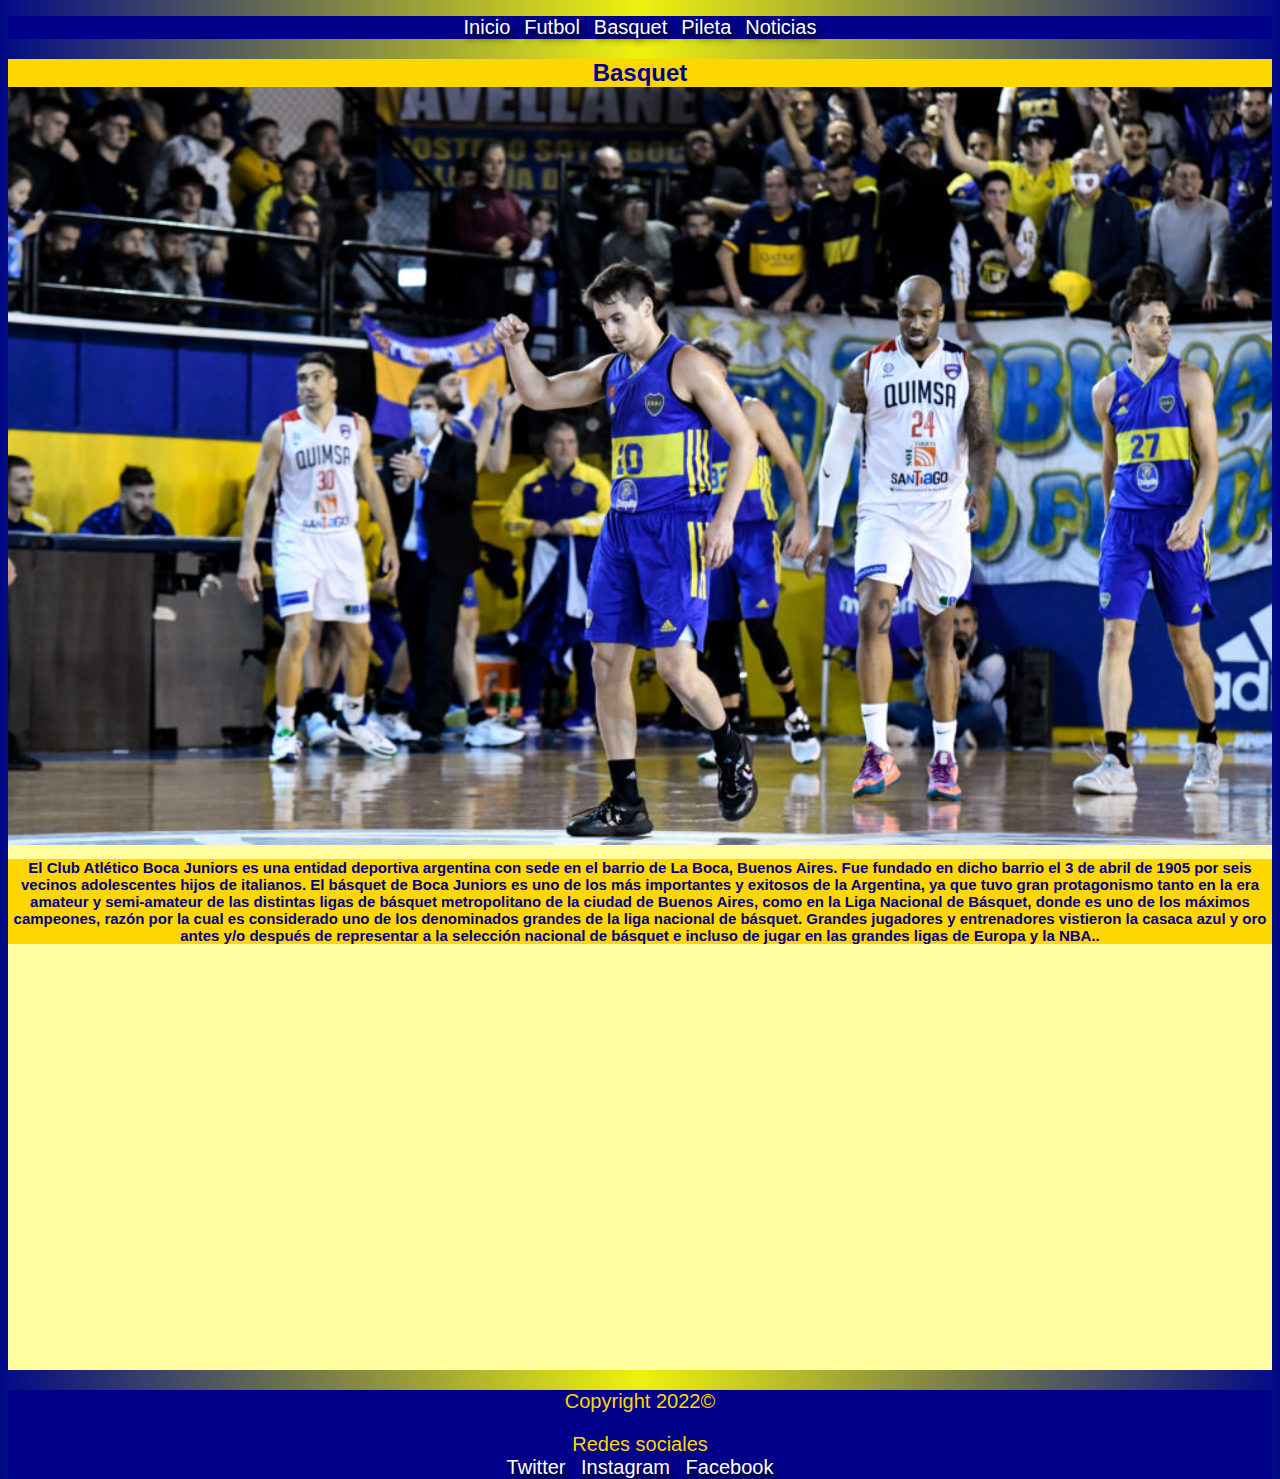
==== paginas/basquet.html @ cb9a1824 "carga inicial" ====
<!DOCTYPE html>
<html lang="en">
<head>
    <meta charset="UTF-8">
    <meta http-equiv="X-UA-Compatible" content="IE=edge">
    <meta name="viewport" content="width=device-width, initial-scale=1.0">
    <title>Basquet</title>
    <link rel="shortcut icon" href="/img/Logo.png">
    <!-- AOS  -->
<link href="https://unpkg.com/aos@2.3.1/dist/aos.css" rel="stylesheet">
 <!-- CSS only -->
 <link href="https://cdn.jsdelivr.net/npm/bootstrap@5.2.2/dist/css/bootstrap.min.css" rel="stylesheet" integrity="sha384-Zenh87qX5JnK2Jl0vWa8Ck2rdkQ2Bzep5IDxbcnCeuOxjzrPF/et3URy9Bv1WTRi" crossorigin="anonymous">

<!-- MI CSS -->
    <link rel="stylesheet" href="/CSS/style.css">
    
</head>
<body class="container">
<header>
        <nav>
            <ul>
                <a href="../index.html">Inicio</a>
                <a href="futbol.html">Futbol</a>
                <a href="basquet.html">Basquet</a>
                <a href="pileta.html">Pileta</a>
                <a href="noticias.html">Noticias</a>
            </ul>
        </nav>
    </header>
 
<main>
<h2>Basquet</h2>
<img class="img-fluid imagenBasquet" src="/img/BocaBasquet.jpg" alt="equipo de basquet">

    <!-- SISTEMA DE GRILLAS  -->
    <div class="row">

        <DIV class="col-xl-12 col-md-12 col-sm-12">
           <p class="nuevoparrafoImagenbasquet"> El Club Atlético Boca Juniors es una entidad deportiva argentina con sede en el barrio de La Boca, Buenos Aires. Fue fundado en dicho barrio el 3 de abril de 1905 por seis vecinos adolescentes hijos de italianos. El básquet de Boca Juniors es uno de los más importantes y exitosos de la Argentina, ya que tuvo gran protagonismo tanto en la era amateur y semi-amateur de las distintas ligas de básquet metropolitano de la ciudad de Buenos Aires, como en la Liga Nacional de Básquet, donde es uno de los máximos campeones, razón por la cual es considerado uno de los denominados grandes de la liga nacional de básquet.
                Grandes jugadores y entrenadores vistieron la casaca azul y oro antes y/o después de representar a la selección nacional de básquet e incluso de jugar en las grandes ligas de Europa y la NBA..</p>
        </DIV>
    
        <div class="row">
        <DIV data-aos="fade-down-right"class="col-xl-6 col-md-6 col-sm-12">
            <h3 class="nuevoEstilosub">Resumen Ultimo Partido</h3>
            <P class="nuevoCuadro">
               <br> No fue el mejor arranque para el Griego, cayó ante Boca en su estadio por 95 a 84. Justin Satchell fue el goleador del partido con 21 unidades. Mientras que en la visita Andy Ogide fue quien más aportó con 18 tantos.  

                El primer cuarto arrancó con un Boca más dominante, pero hacia la mitad del mismo Atenas se acomodó, pasaron los nervios del inicio y con intensidad en ambos aros se quedó con el período por 28 a 18. Para el segundo parcial, Boca sintió el golpe y reaccionó. Los dirigidos por Gonzalo García ajustaron la defensa y se pusieron en juego nuevamente. La primera mitad terminó 43 a 42 para el griego. <br><br></P> 
            
        </DIV>
    
        <DIV data-aos="fade-down-left" class="col-xl-6 col-md-6 col-sm-12">
            <h3 class="nuevoEstilosub"> Proximo Partido</h3>
        <p class="nuevoCuadrodosbasquet"><br> Boca Vs San Lorenzo <br><br>
            Sabado 15/10/2022 20:00hs
            <br><br><br>
    
        </p>
        </DIV>
    </div>
    
       
    </div>

</main>

    <footer>
        <p>Copyright 2022©</p>
        <p>Redes sociales</p>
        <a href="https://twitter.com/BocaJrsOficial?ref_src=twsrc%5Egoogle%7Ctwcamp%5Eserp%7Ctwgr%5Eauthor" target="_blank">Twitter</a>
        <a href="https://www.instagram.com/bocajrsoficial/?hl=es" target="_blank">Instagram</a>
        <a href="https://www.facebook.com/BocaJuniors/" target="_blank">Facebook</a>
    </footer>
    <!-- JavaScript Bundle with Popper -->
<script src="https://cdn.jsdelivr.net/npm/bootstrap@5.2.2/dist/js/bootstrap.bundle.min.js" integrity="sha384-OERcA2EqjJCMA+/3y+gxIOqMEjwtxJY7qPCqsdltbNJuaOe923+mo//f6V8Qbsw3" 
crossorigin="anonymous"></script>

<!-- AOS  -->
<script src="https://unpkg.com/aos@2.3.1/dist/aos.js"></script>
<script>
    AOS.init();
  </script>
</body>
</html>
---- CSS/style.css ----
/* header */
/* BARRA NAV */
    ul {
        list-style-type: none;
      }
      
      li {
        background-color: darkblue;
        display: inline;
        margin: 10px;
        }

        header {
            background-color: darkblue;
            text-align: center;
        }
         nav {
            background-color: darkblue; }
            
      

    
a { 
    text-decoration: none;
    font-family:Verdana, Geneva, Tahoma, sans-serif;
    color: white;
    text-shadow: 2px 5px 7px rgb(0, 0, 0);
    margin:5px;
    font-size: 20px;}

    /* TITULO */

h1 {
    font-family: Verdana, Geneva, Tahoma, sans-serif;
    color: gold;
}

/*INICIO*/
/* body */
.video {
    margin: auto;
    margin-top: 100px;
}

body {
    background: linear-gradient(to right, #010a86,#eef10d,#010a86);
    padding: auto;
}

body main {
    background-color: rgb(255, 253, 157);
}



main iframe {
    margin-left: auto;
    margin-right: auto;
    display: block;
    width: 500px;
    margin-top: 10px;
    margin-bottom: 20px;

}

/* NUEVO FORMULARIO */
@import url('https://fonts.googleapis.com/css2?family=Roboto:wght@300&display=swap');
*{
    margin-bottom: 0px;
    padding: 0;
    box-sizing: border-box;
}
.contenedor{
    background-color: #1d32ec;
    width: 400px;
    padding: 30px;
    margin: auto;
    margin-top: 100px;
    border-radius: 4px;
    font-family: 'Roboto', sans-serif;
    font-weight: bold;
    color: rgb(250, 253, 32);
    box-shadow: 7px 13px 37px #000;
    margin-bottom: 20px;
    
}

.contenedor h4{
    font-size: 24px;
    margin-top: 15px;
    margin-bottom: 10px;
    text-align: center;
    text-transform: uppercase;
}

.control{
    width: 100%;
    background-color: #f3f02b;
    padding: 10px;
    border-radius: 4px;
    margin-bottom: 20px;
    border: 1px solid #1f53c5;
    font-family: 'Roboto', sans-serif;
    font-size: 18px;
}

.botonForm{
    width: 100%;
    height: 45px;
    margin-top: 15px;
    border-radius: 4px;
    border:none;
    color: white;
    text-transform: uppercase;
    background: linear-gradient(to left top, #005aa7,#fffde4);
    font-size: 20px;
}

.botonForm:hover{
    cursor:pointer;
    transform: translateY(-3px);
    transition: all cubic-bezier(0.215, 0.610, 0.355, 1) .5s;
}

.botonForm:active{
    transform:translateY(3px);
}

.control:focus{
    height: 60px;
}


/* FOOTER */

footer {
    background-color: darkblue;
    text-align: center;
    color: gold;
    font-size: 20px;
    font-family: Verdana, Geneva, Tahoma, sans-serif;
}

/* otras paginas */

/*-------------------- FUTBOL---------------------- */

.imagenFutbol {width: 100%; height: auto;}

h2 {font-family: Verdana, Geneva, Tahoma, sans-serif;
    color: darkblue;
text-align: center;
background-color: gold;}

.nuevoparrafoFutbol {
    text-align: center;
    font-size: 15px;
    font-family: Verdana, Geneva, Tahoma, sans-serif;
    font-weight:bold;
    color: darkblue;
    margin-top: 10px;
    background-color: gold;
}

.liNav {
   background-color: rgb(230, 207, 77);
    color: #000;
    display: block;
    
    
}




/* --------------------- BASQUET------------------*/

.imagenBasquet {width: 100%; height: auto;}

.nuevoparrafoImagenbasquet {
    text-align: center;
    font-size: 15px;
    font-family: Verdana, Geneva, Tahoma, sans-serif;
    font-weight:bold;
    color: darkblue;
    margin-top: 10px;
    background-color: gold;
}


.nuevoCuadro {
    border: 3px solid black;
    border-radius: 4px;
    background-color: rgb(230, 207, 77);
    font-weight: bold;
color: darkblue;
font-family: Verdana, Geneva, Tahoma, sans-serif;
font-size: 15px;
text-align: center;
}

.nuevoEstilosub {border: 3px solid black;
    border-radius: 4px;
    background-color: rgb(230, 207, 77);
    color: darkblue;
    font-family: Verdana, Geneva, Tahoma, sans-serif;
text-align: center;
font-weight: bold;
font-size: 20px;}

.nuevoCuadrodos {
    border: 3px solid black;
    border-radius: 4px;
    background-color: rgb(230, 207, 77);
    font-weight: bold;
color: darkblue;
font-family: Verdana, Geneva, Tahoma, sans-serif;
font-size: 25px;
text-align: center; }

.nuevoCuadrodos:hover {
    height: 435px;
   background-image: url(https://bocajuniorspasionbis.files.wordpress.com/2009/12/rojo.png);
   background-repeat: no-repeat;
   background-position: bottom;
   
}

.nuevoCuadrodosbasquet {
    border: 3px solid black;
    border-radius: 4px;
    background-color: rgb(230, 207, 77);
    font-weight: bold;
color: darkblue;
font-family: Verdana, Geneva, Tahoma, sans-serif;
font-size: 25px;
text-align: center; }

.nuevoCuadrodosbasquet:hover {
    height: 435px;
   background-image: url(https://bocajuniorspasionbis.files.wordpress.com/2009/11/casla.png);
   background-repeat: no-repeat;
   background-position: bottom;

   
}

/* PILETA */
/*SLIDER IMAGENES*/
.slider {width: 75%;
margin: auto;
overflow: hidden;}

.slider ul {display: flex;
    padding: 0;
width: 400%; 
animation: cambio 15s infinite alternate
 }

.slider li {width: 25%;
    list-style: none;}

.slider img {width: 100%;}

@keyframes cambio {
    0% {margin-left: 0;}
    20%{margin-left: 0;}

    25% {margin-left: -100%;}
    45% {margin-left: -100%;}

    50% {margin-left: -200%;}
    70% {margin-left: -200%;}

    75% {margin-left: -300%;}
    100% {margin-left: -300%;}
}

.textoPileta
{text-align: center;
text-transform: uppercase;
font-weight: 30%;
font-family: Verdana, Geneva, Tahoma, sans-serif;
color: gold;
background-color: darkblue;
border: solid gold;}

.horarioPileta
{
    border: 3px solid black;
    border-radius: 4px;
    background-color: rgb(230, 207, 77);
    font-weight: bold;
color: darkblue;
font-family: Verdana, Geneva, Tahoma, sans-serif;
font-size: 25px;
text-align: center;}

/*Noticias*/

.imagenNoticia {width: 400px;
height: 250px;
margin-left: 750px;


}
.parrafoNoticias {text-align: center;
font-family: Verdana, Geneva, Tahoma, sans-serif;

margin-left: 20%;
margin-right: 20%;
text-justify: auto;
color: rgb(3, 0, 0);

}

.fondoImpar {background-color: rgb(100, 100, 240);}
.fondoPar {background-color: burlywood;}

.boton {text-decoration:none;
    font-weight:1px;
    font-size:30px;
    font-family: Impact, Haettenschweiler, 'Arial Narrow Bold', sans-serif;
    color:#000000;
    background-color:#a9aae7; 
    margin-left: 800px;
    margin-right: 500px;
    border: 1px black solid;
    border-radius: 4px;
}

/* MEDIA QUOERI */
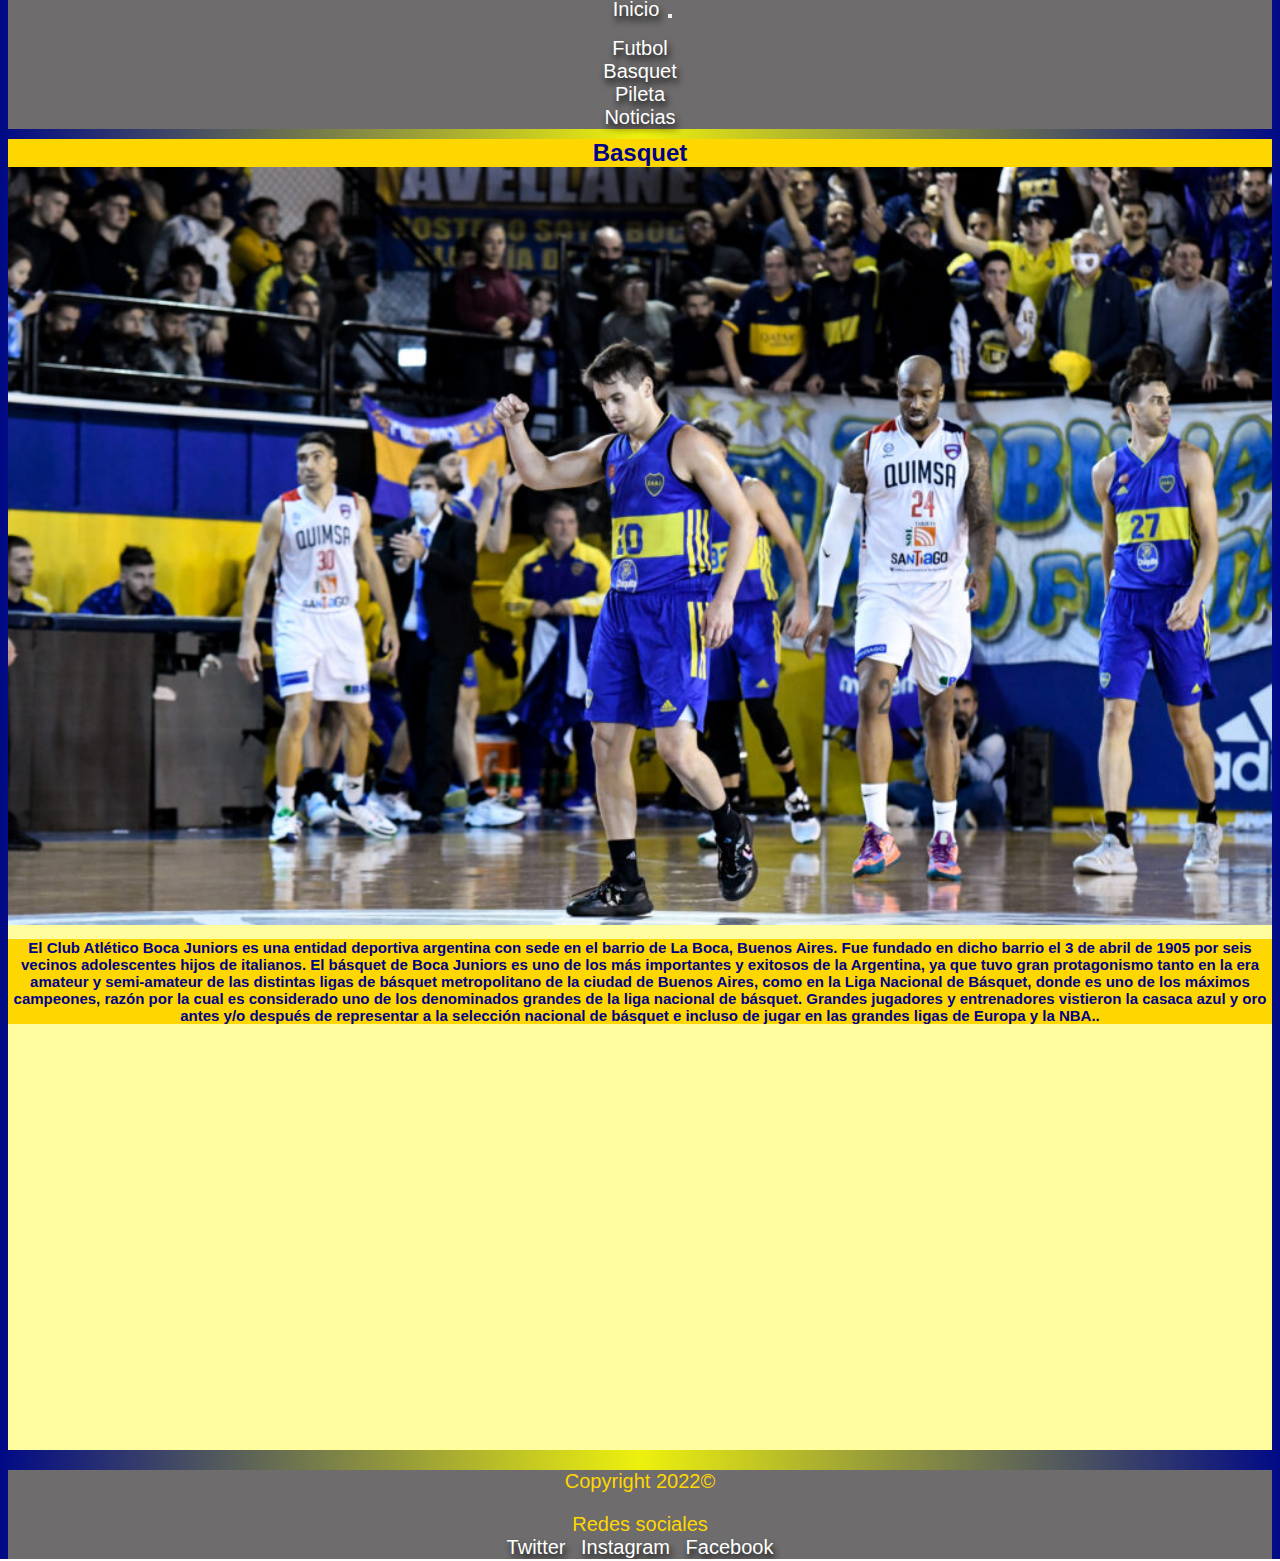
==== commit deeac76c: "final todas las paginas responsives" ====
--- a/paginas/basquet.html
+++ b/paginas/basquet.html
@@ -17,15 +17,33 @@
 </head>
 <body class="container">
 <header>
-        <nav>
-            <ul>
-                <a href="../index.html">Inicio</a>
-                <a href="futbol.html">Futbol</a>
-                <a href="basquet.html">Basquet</a>
-                <a href="pileta.html">Pileta</a>
-                <a href="noticias.html">Noticias</a>
+    <nav class="navbar navbar-expand-lg bg-light">
+        <div class="container-fluid">
+          <a class="navbar-brand" href="/index.html">Inicio</a>
+          <button class="navbar-toggler" type="button" data-bs-toggle="collapse" data-bs-target="#navbarNav" aria-controls="navbarNav" aria-expanded="false" aria-label="Toggle navigation">
+            <span class="navbar-toggler-icon"></span>
+          </button>
+          <div class="collapse navbar-collapse" id="navbarNav">
+            <ul class="navbar-nav">
+             
+                <li class="nav-item">
+                <a class="nav-link" href="futbol.html">Futbol</a>
+              </li>
+
+              <li class="nav-item">
+                <a class="nav-link" href="basquet.html">Basquet</a>
+              </li>
+              <li class="nav-item">
+                <a class="nav-link" href="pileta.html">Pileta</a>
+              </li>
+              <li class="nav-item">
+                <a class="nav-link" href="noticias.html">Noticias</a>
+              </li>
+              
             </ul>
-        </nav>
+          </div>
+        </div>
+      </nav>
     </header>
  
 <main>
--- a/CSS/style.css
+++ b/CSS/style.css
@@ -1,6 +1,6 @@
 /* header */
 /* BARRA NAV */
-    ul {
+    /* ul {
         list-style-type: none;
       }
       
@@ -8,14 +8,29 @@
         background-color: darkblue;
         display: inline;
         margin: 10px;
+        } */
+
+        .nav-item {color: white;
+            font-size: 20px;
+            font-family: Verdana, Geneva, Tahoma, sans-serif;
+            
         }
+
+        .nav-link {color: white;}
+
+        .navbar-brand {color: white;}
+
+        .container-fluid {background-color: #6e6c6c; margin-top: -10px; margin-bottom: -10px;}
+
+       
 
         header {
             background-color: darkblue;
-            text-align: center;
-        }
-         nav {
-            background-color: darkblue; }
+            text-align: center; 
+        margin-top: 0;
+    margin-bottom: 0;}
+        
+            
             
       
 
@@ -32,7 +47,12 @@
 
 h1 {
     font-family: Verdana, Geneva, Tahoma, sans-serif;
-    color: gold;
+    color: darkblue;
+text-align: center;
+background-color: gold;
+font-size: 40px;
+font-weight: bold;
+
 }
 
 /*INICIO*/
@@ -44,11 +64,12 @@
 
 body {
     background: linear-gradient(to right, #010a86,#eef10d,#010a86);
-    padding: auto;
+    
 }
 
 body main {
     background-color: rgb(255, 253, 157);
+    
 }
 
 
@@ -71,7 +92,7 @@
     box-sizing: border-box;
 }
 .contenedor{
-    background-color: #1d32ec;
+    background-color: darkblue;
     width: 400px;
     padding: 30px;
     margin: auto;
@@ -79,7 +100,7 @@
     border-radius: 4px;
     font-family: 'Roboto', sans-serif;
     font-weight: bold;
-    color: rgb(250, 253, 32);
+    color: gold;
     box-shadow: 7px 13px 37px #000;
     margin-bottom: 20px;
     
@@ -95,7 +116,7 @@
 
 .control{
     width: 100%;
-    background-color: #f3f02b;
+    background-color: #fffeb8;
     padding: 10px;
     border-radius: 4px;
     margin-bottom: 20px;
@@ -134,7 +155,7 @@
 /* FOOTER */
 
 footer {
-    background-color: darkblue;
+    background-color: #6e6c6c;
     text-align: center;
     color: gold;
     font-size: 20px;
@@ -226,6 +247,8 @@
    
 }
 
+
+
 .nuevoCuadrodosbasquet {
     border: 3px solid black;
     border-radius: 4px;
@@ -298,36 +321,36 @@
 
 /*Noticias*/
 
-.imagenNoticia {width: 400px;
-height: 250px;
-margin-left: 750px;
-
-
-}
-.parrafoNoticias {text-align: center;
-font-family: Verdana, Geneva, Tahoma, sans-serif;
-
-margin-left: 20%;
-margin-right: 20%;
-text-justify: auto;
+.imagenNoticia {
+width: 550px;
+height: 350px;
+
+}
+.parrafoNoticia {
+
+font-family: Verdana, Geneva, Tahoma, sans-serif;
+font-size: 20px;
+ 
 color: rgb(3, 0, 0);
-
-}
-
-.fondoImpar {background-color: rgb(100, 100, 240);}
-.fondoPar {background-color: burlywood;}
+} 
 
 .boton {text-decoration:none;
     font-weight:1px;
     font-size:30px;
     font-family: Impact, Haettenschweiler, 'Arial Narrow Bold', sans-serif;
-    color:#000000;
-    background-color:#a9aae7; 
-    margin-left: 800px;
-    margin-right: 500px;
+    color:#ffffff;
+    background-color:#090dd3; 
     border: 1px black solid;
     border-radius: 4px;
-}
-
-/* MEDIA QUOERI */
-
+    
+}
+
+.pruebaAlinear {
+text-align: center;
+font-family: Verdana, Geneva, Tahoma, sans-serif;
+color: rgb(3, 0, 0); 
+}
+
+
+
+
